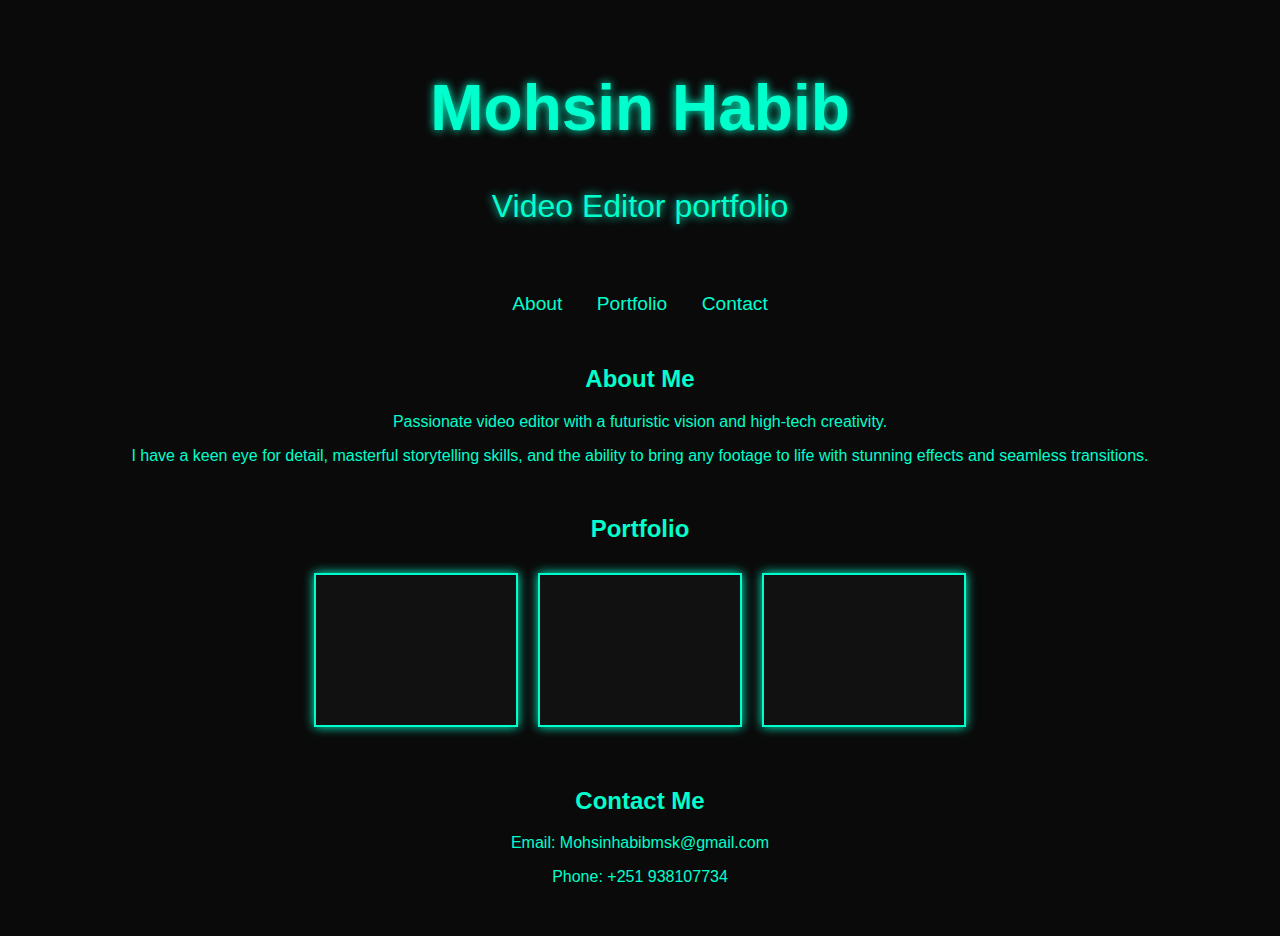
==== index.html @ d82e88d0 "Create index.html" ====
<!DOCTYPE html>
<html lang="en">
<head>
    <meta charset="UTF-8">
    <meta name="viewport" content="width=device-width, initial-scale=1.0">
    <title>Mohsin Habib - Video Editor</title>
    <link rel="stylesheet" href="styles.css">
    <style>
        body {
            background-color: #0a0a0a;
            color: #00ffcc;
            font-family: Arial, sans-serif;
            text-align: center;
        }
        header {
            padding: 20px;
            font-size: 2em;
            text-shadow: 0 0 10px #00ffcc;
        }
        nav ul {
            list-style: none;
            padding: 0;
        }
        nav ul li {
            display: inline;
            margin: 0 15px;
        }
        nav ul li a {
            color: #00ffcc;
            text-decoration: none;
            font-size: 1.2em;
        }
        section {
            margin: 50px 0;
        }
        .gallery {
            display: flex;
            justify-content: center;
            flex-wrap: wrap;
        }
        .gallery div {
            width: 200px;
            height: 150px;
            margin: 10px;
            background: #111;
            border: 2px solid #00ffcc;
            box-shadow: 0 0 10px #00ffcc;
        }
        
        /* Mobile Responsive Styles */
        @media (max-width: 768px) {
            header {
                font-size: 1.5em;
            }
            nav ul {
                padding: 0;
            }
            nav ul li {
                display: block;
                margin: 10px 0;
            }
            nav ul li a {
                font-size: 1em;
            }
            .gallery {
                flex-direction: column;
                align-items: center;
            }
            .gallery div {
                width: 90%;
                height: auto;
            }
        }
    </style>
</head>
<body>
    <header>
        <h1>Mohsin Habib</h1>
        <p> Video Editor portfolio</p>
    </header>
    <nav>
        <ul>
            <li><a href="#about">About</a></li>
            <li><a href="#portfolio">Portfolio</a></li>
            <li><a href="#contact">Contact</a></li>
        </ul>
    </nav>
    <section id="about">
        <h2>About Me</h2>
        <p>Passionate video editor with a futuristic vision and high-tech creativity.</p>
        <p>I have a keen eye for detail, masterful storytelling skills, and the ability to bring any footage to life with stunning effects and seamless transitions.</p>
    </section>
    <section id="portfolio">
        <h2>Portfolio</h2>
        <div class="gallery">
            <!-- Video Thumbnails Will Go Here -->
            <div></div><div></div><div></div>
        </div>
    </section>
    <section id="contact">
        <h2>Contact Me</h2>
        <p>Email: Mohsinhabibmsk@gmail.com</p>
        <p>Phone: +251 938107734</p>
    </section>
    <script src="script.js"></script>
</body>
</html>
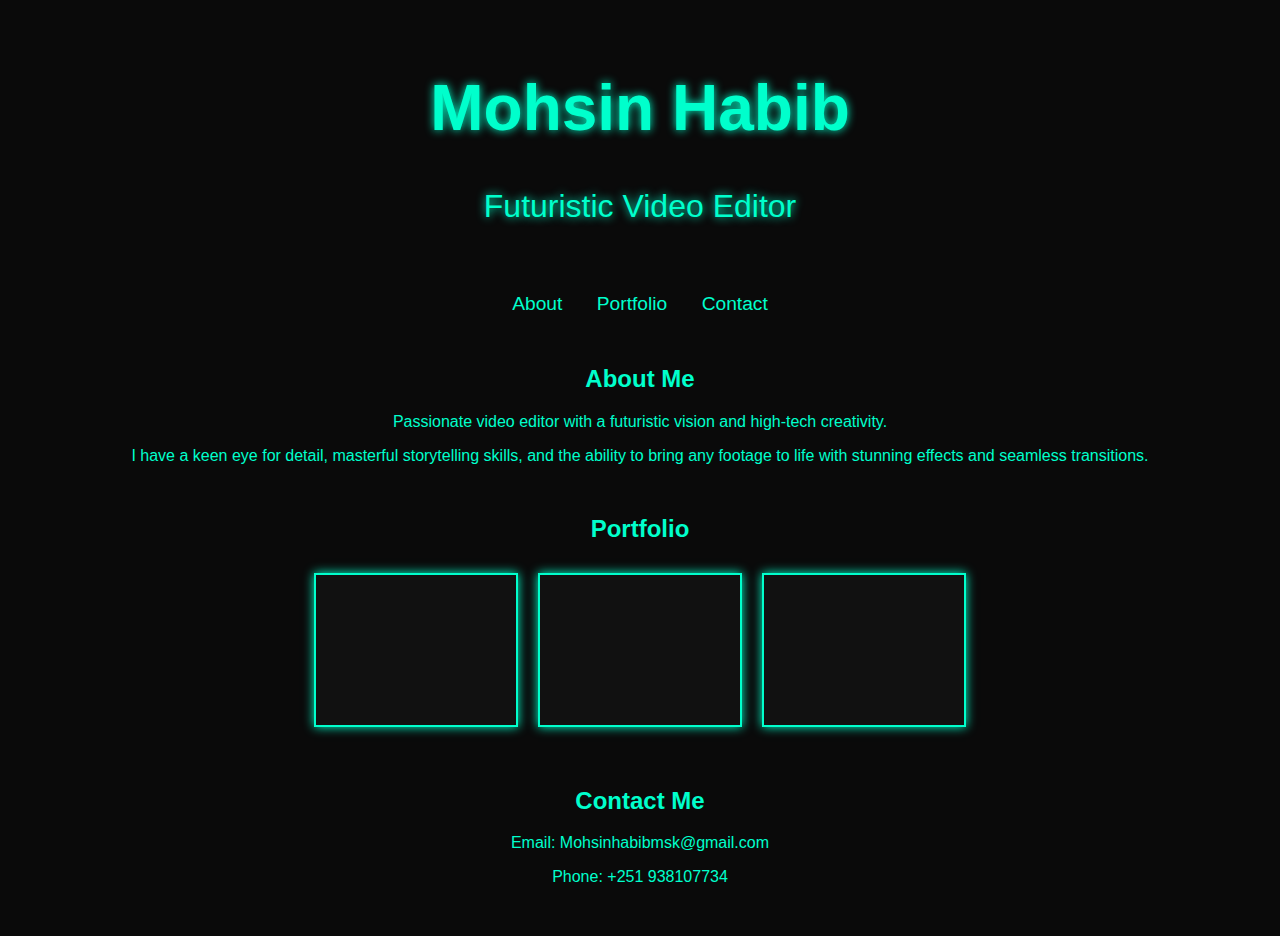
==== commit dbab8aad: "Update index.html" ====
--- a/index.html
+++ b/index.html
@@ -38,13 +38,26 @@
             justify-content: center;
             flex-wrap: wrap;
         }
-        .gallery div {
+        .gallery a {
             width: 200px;
             height: 150px;
             margin: 10px;
             background: #111;
             border: 2px solid #00ffcc;
             box-shadow: 0 0 10px #00ffcc;
+            display: inline-block;
+            text-decoration: none;
+            overflow: hidden;
+            transition: transform 0.3s ease-in-out;
+        }
+        .gallery a img {
+            width: 100%;
+            height: 100%;
+            object-fit: cover;
+            transition: transform 0.3s ease-in-out;
+        }
+        .gallery a:hover img {
+            transform: scale(1.1);
         }
         
         /* Mobile Responsive Styles */
@@ -66,9 +79,16 @@
                 flex-direction: column;
                 align-items: center;
             }
-            .gallery div {
+            .gallery a {
                 width: 90%;
                 height: auto;
+            }
+            .gallery a img {
+                width: 100%;
+                height: auto;
+            }
+            .gallery a:hover img {
+                transform: none;
             }
         }
     </style>
@@ -76,7 +96,7 @@
 <body>
     <header>
         <h1>Mohsin Habib</h1>
-        <p> Video Editor portfolio</p>
+        <p>Futuristic Video Editor</p>
     </header>
     <nav>
         <ul>
@@ -94,7 +114,12 @@
         <h2>Portfolio</h2>
         <div class="gallery">
             <!-- Video Thumbnails Will Go Here -->
-            <div></div><div></div><div></div>
+            <a href="https://www.youtube.com/watch?v=OTXTmJqhBGM&pp=ygUIYW1oYXJpYyA%3D" target="_blank">
+            </a>
+            <a href="https://www.youtube.com/watch?v=ZLEjCAovEkk&pp=ygUIYW1oYXJpYyA%3D" target="_blank">
+            </a>
+            <a href="https://www.youtube.com/watch?v=6odqBp-MKDE&pp=ygUJa2Fzc21hc3Nl" target="_blank">
+            </a>
         </div>
     </section>
     <section id="contact">
